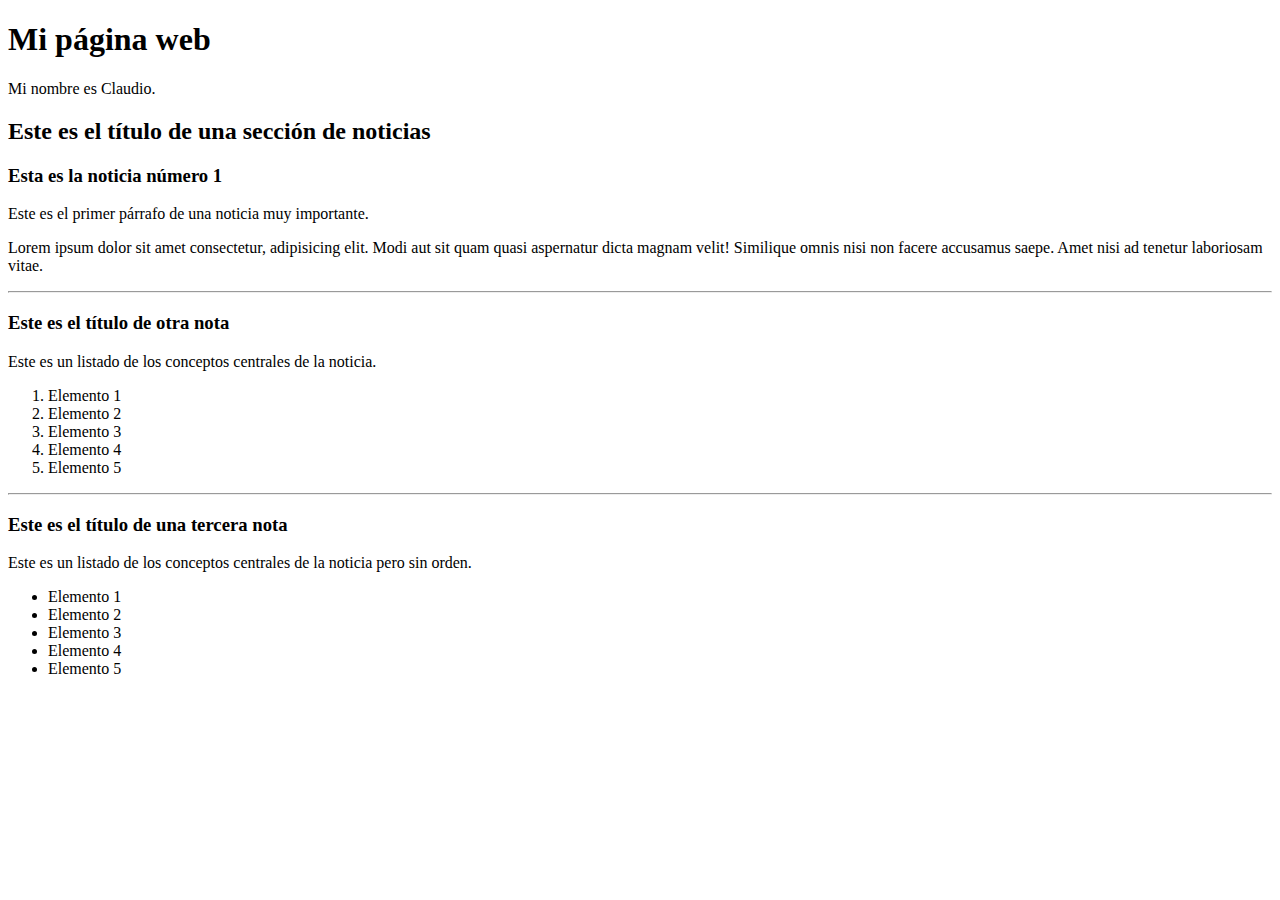
==== html/index.html @ cd02391a "HTML. Primera clase de código" ====
<!DOCTYPE html>
<html lang="es">
    <head>
        <meta charset="UTF-8">
        <meta name="viewport" content="width=device-width, initial-scale=1.0">
        <title>Mi página web</title>
    </head>
    <body>
        <h1>Mi página web</h1>
        <p>Mi nombre es Claudio.</p>

        <h2>Este es el título de una sección de noticias</h2>

        <h3>Esta es la noticia número 1</h3>

        <p>Este es el primer párrafo de una noticia muy importante.</p>
        <p>Lorem ipsum dolor sit amet consectetur, adipisicing elit. Modi aut sit quam quasi aspernatur dicta magnam velit! Similique omnis nisi non facere accusamus saepe. Amet nisi ad tenetur laboriosam vitae.</p>

        <hr />
        
        <h3>Este es el título de otra nota</h3>

        <p>Este es un listado de los conceptos centrales de la noticia.</p>

        <ol>
            <li>Elemento 1</li>
            <li>Elemento 2</li>
            <li>Elemento 3</li>
            <li>Elemento 4</li>
            <li>Elemento 5</li>
        </ol>

        <hr />

        <h3>Este es el título de una tercera nota</h3>

        <p>Este es un listado de los conceptos centrales de la noticia pero sin orden.</p>

        <ul>
            <li>Elemento 1</li>
            <li>Elemento 2</li>
            <li>Elemento 3</li>
            <li>Elemento 4</li>
            <li>Elemento 5</li>
        </ul>
    </body>
</html>
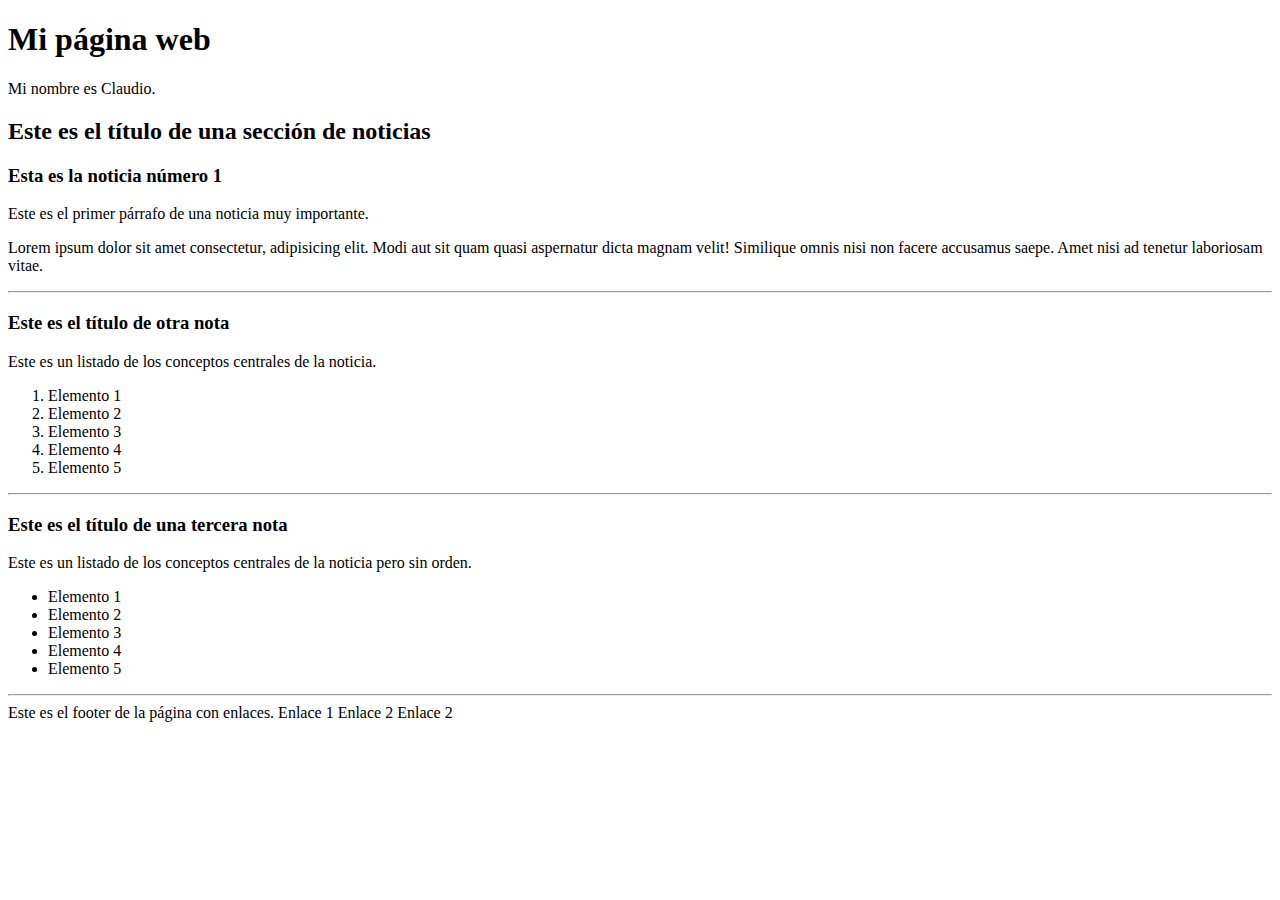
==== commit b9bb861b: "HTML. Clase 2 Etiquetas de estructura semántica" ====
--- a/html/index.html
+++ b/html/index.html
@@ -1,47 +1,67 @@
 <!DOCTYPE html>
 <html lang="es">
+
     <head>
         <meta charset="UTF-8">
         <meta name="viewport" content="width=device-width, initial-scale=1.0">
         <title>Mi página web</title>
     </head>
+
     <body>
-        <h1>Mi página web</h1>
-        <p>Mi nombre es Claudio.</p>
 
-        <h2>Este es el título de una sección de noticias</h2>
+        <header>
+            <h1>Mi página web</h1>
+            <p>Mi nombre es Claudio.</p>
+        </header>
 
-        <h3>Esta es la noticia número 1</h3>
+        <main>
+            <section>
+                <h2>Este es el título de una sección de noticias</h2>
+                <article>
+                    <h3>Esta es la noticia número 1</h3>
+                    <div>
+                        <p>Este es el primer párrafo de una noticia muy importante.</p>
+                        <p>Lorem ipsum dolor sit amet consectetur, adipisicing elit. Modi aut sit quam quasi aspernatur dicta magnam velit! Similique omnis nisi non facere accusamus saepe. Amet nisi ad tenetur laboriosam vitae.</p>
+                    </div>
+                </article>
+                <hr />
+                
+                <article>
+                    <h3>Este es el título de otra nota</h3>
+                    <p>Este es un listado de los conceptos centrales de la noticia.</p>
+                    <ol>
+                        <li>Elemento 1</li>
+                        <li>Elemento 2</li>
+                        <li>Elemento 3</li>
+                        <li>Elemento 4</li>
+                        <li>Elemento 5</li>
+                    </ol>
+                </article>
+                <hr />
 
-        <p>Este es el primer párrafo de una noticia muy importante.</p>
-        <p>Lorem ipsum dolor sit amet consectetur, adipisicing elit. Modi aut sit quam quasi aspernatur dicta magnam velit! Similique omnis nisi non facere accusamus saepe. Amet nisi ad tenetur laboriosam vitae.</p>
+                <article>
+                    <h3>Este es el título de una tercera nota</h3>
+                    <p>Este es un listado de los conceptos centrales de la noticia pero sin orden.</p>
+                    <ul>
+                        <li>Elemento 1</li>
+                        <li>Elemento 2</li>
+                        <li>Elemento 3</li>
+                        <li>Elemento 4</li>
+                        <li>Elemento 5</li>
+                    </ul>
+                </article>
+                <hr />
+            </section>
 
-        <hr />
-        
-        <h3>Este es el título de otra nota</h3>
+        </main>
 
-        <p>Este es un listado de los conceptos centrales de la noticia.</p>
+        <footer>
+            Este es el footer de la página con enlaces.
 
-        <ol>
-            <li>Elemento 1</li>
-            <li>Elemento 2</li>
-            <li>Elemento 3</li>
-            <li>Elemento 4</li>
-            <li>Elemento 5</li>
-        </ol>
+            <span>Enlace 1</span>
+            <span>Enlace 2</span>
+            <span>Enlace 2</span>
+        </footer>
 
-        <hr />
-
-        <h3>Este es el título de una tercera nota</h3>
-
-        <p>Este es un listado de los conceptos centrales de la noticia pero sin orden.</p>
-
-        <ul>
-            <li>Elemento 1</li>
-            <li>Elemento 2</li>
-            <li>Elemento 3</li>
-            <li>Elemento 4</li>
-            <li>Elemento 5</li>
-        </ul>
     </body>
 </html>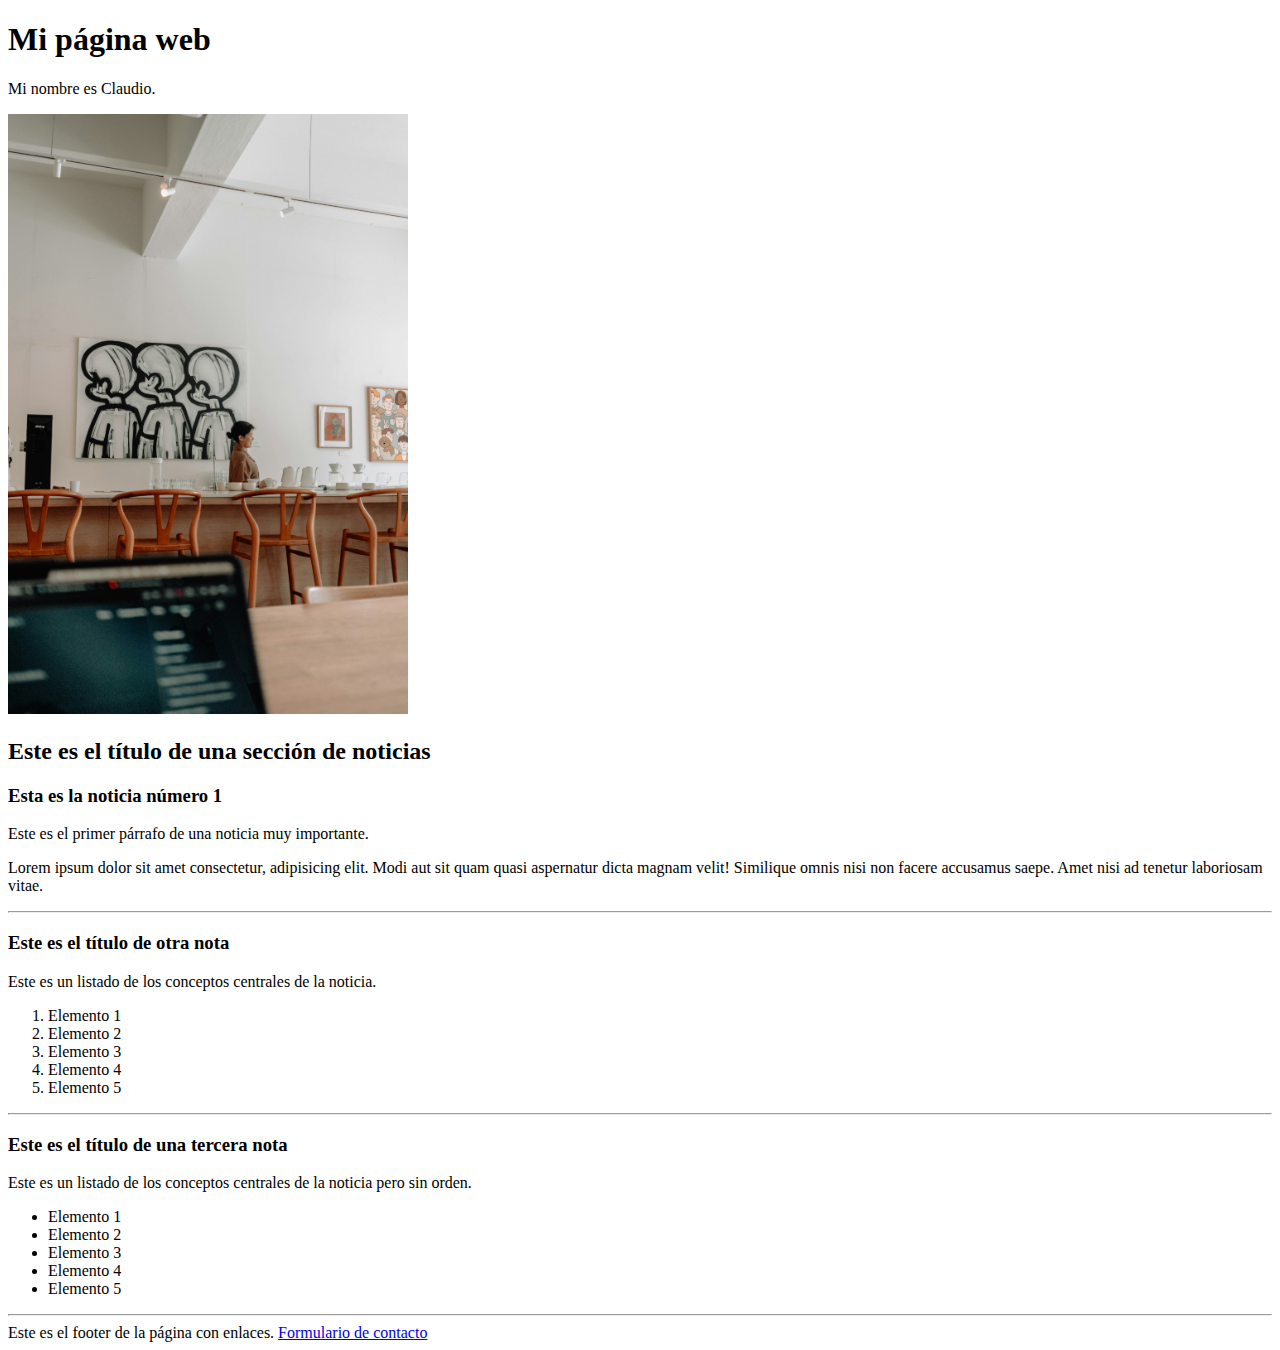
==== commit 7a3d9b4f: "HTML. Etiquetas de contenido y formulario de contacto" ====
--- a/html/index.html
+++ b/html/index.html
@@ -15,6 +15,8 @@
         </header>
 
         <main>
+
+            <img src='./imagen.jpg' height="600" alt="" />
             <section>
                 <h2>Este es el título de una sección de noticias</h2>
                 <article>
@@ -58,9 +60,7 @@
         <footer>
             Este es el footer de la página con enlaces.
 
-            <span>Enlace 1</span>
-            <span>Enlace 2</span>
-            <span>Enlace 2</span>
+            <a href='./contacto.html'>Formulario de contacto</a>
         </footer>
 
     </body>
